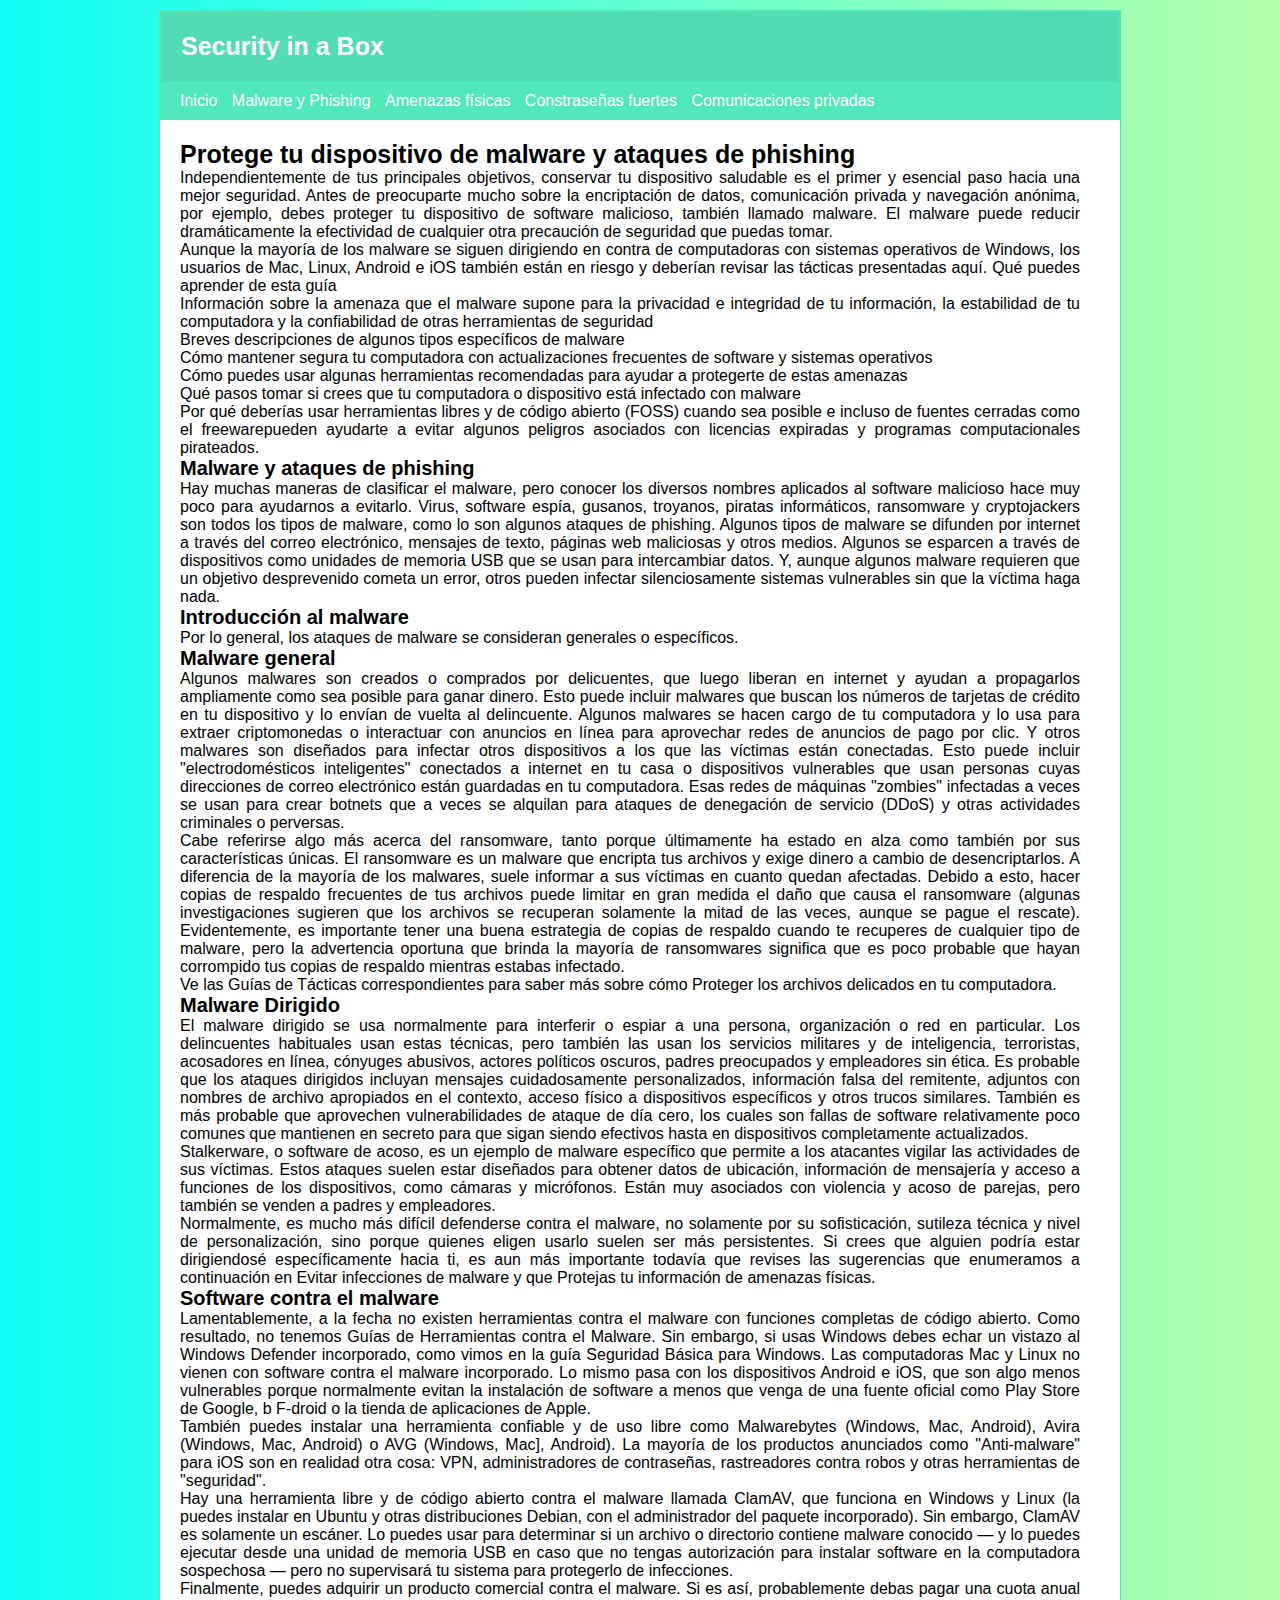
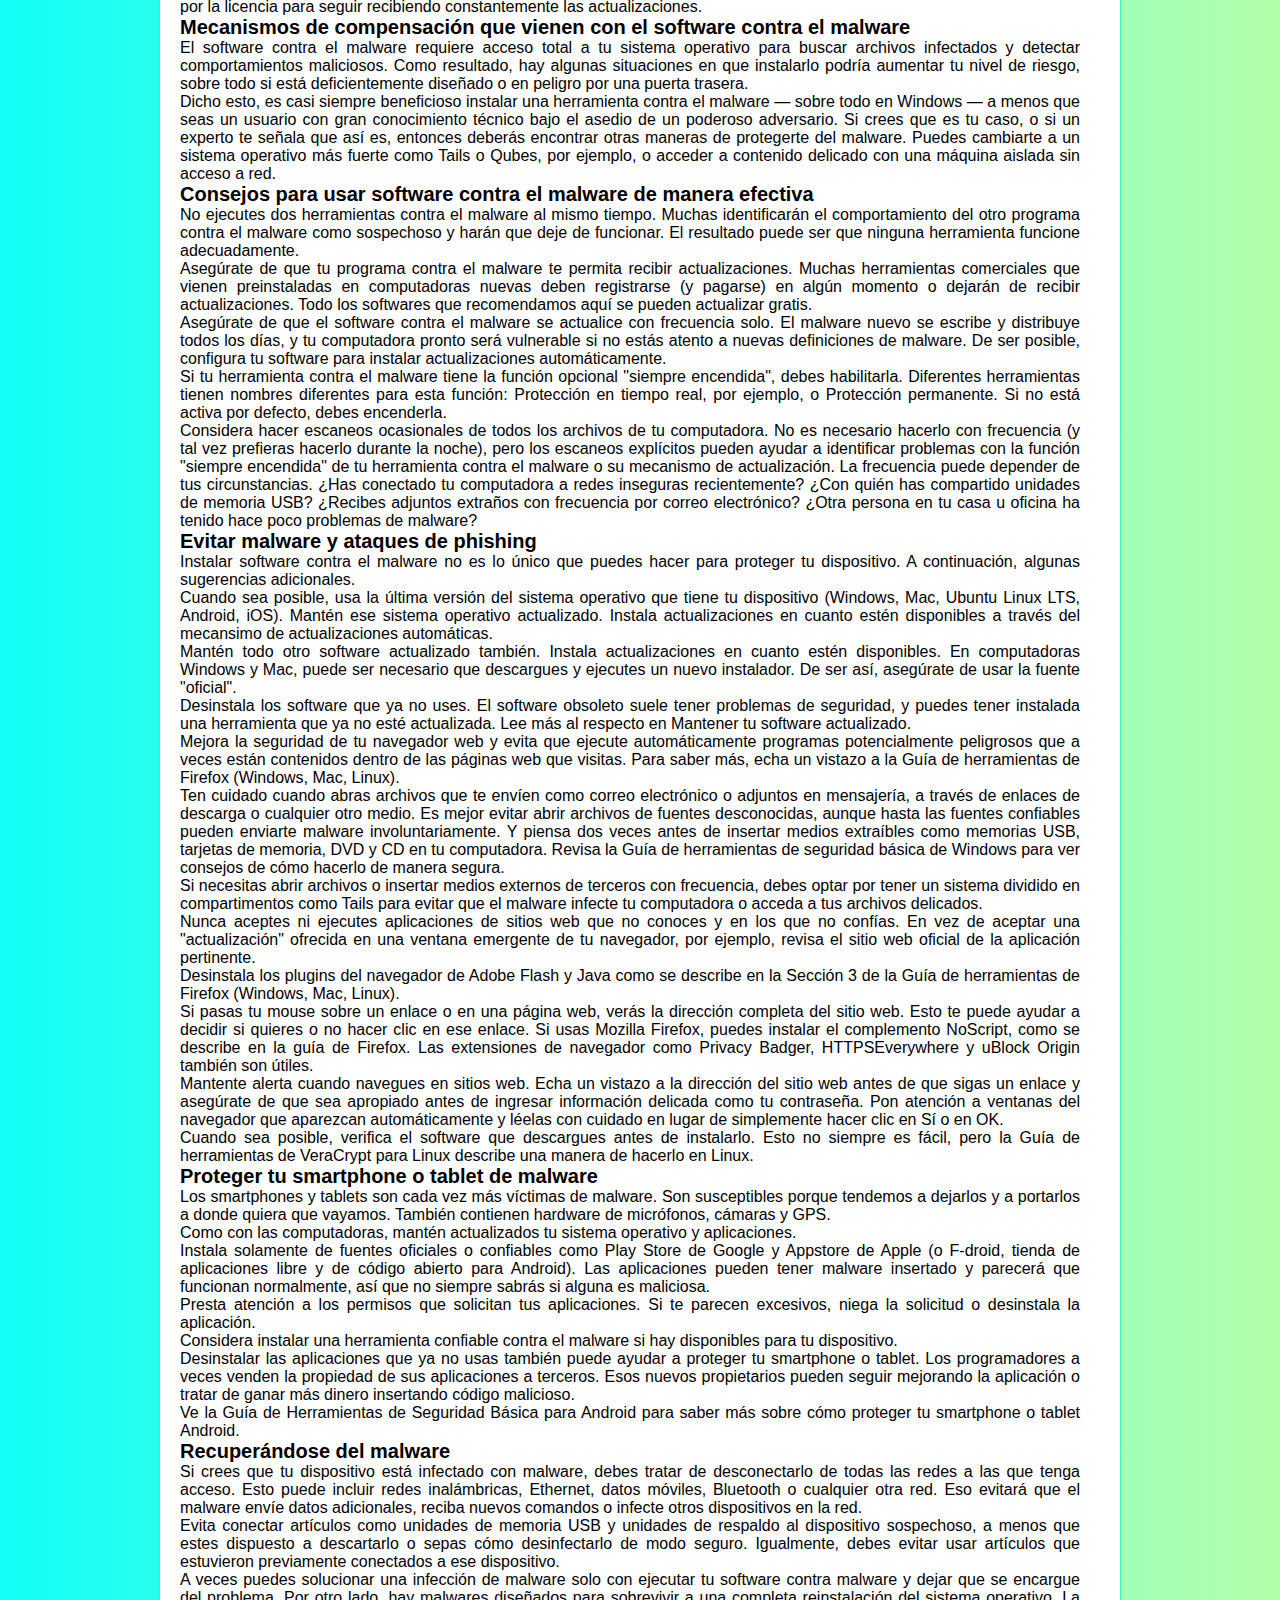
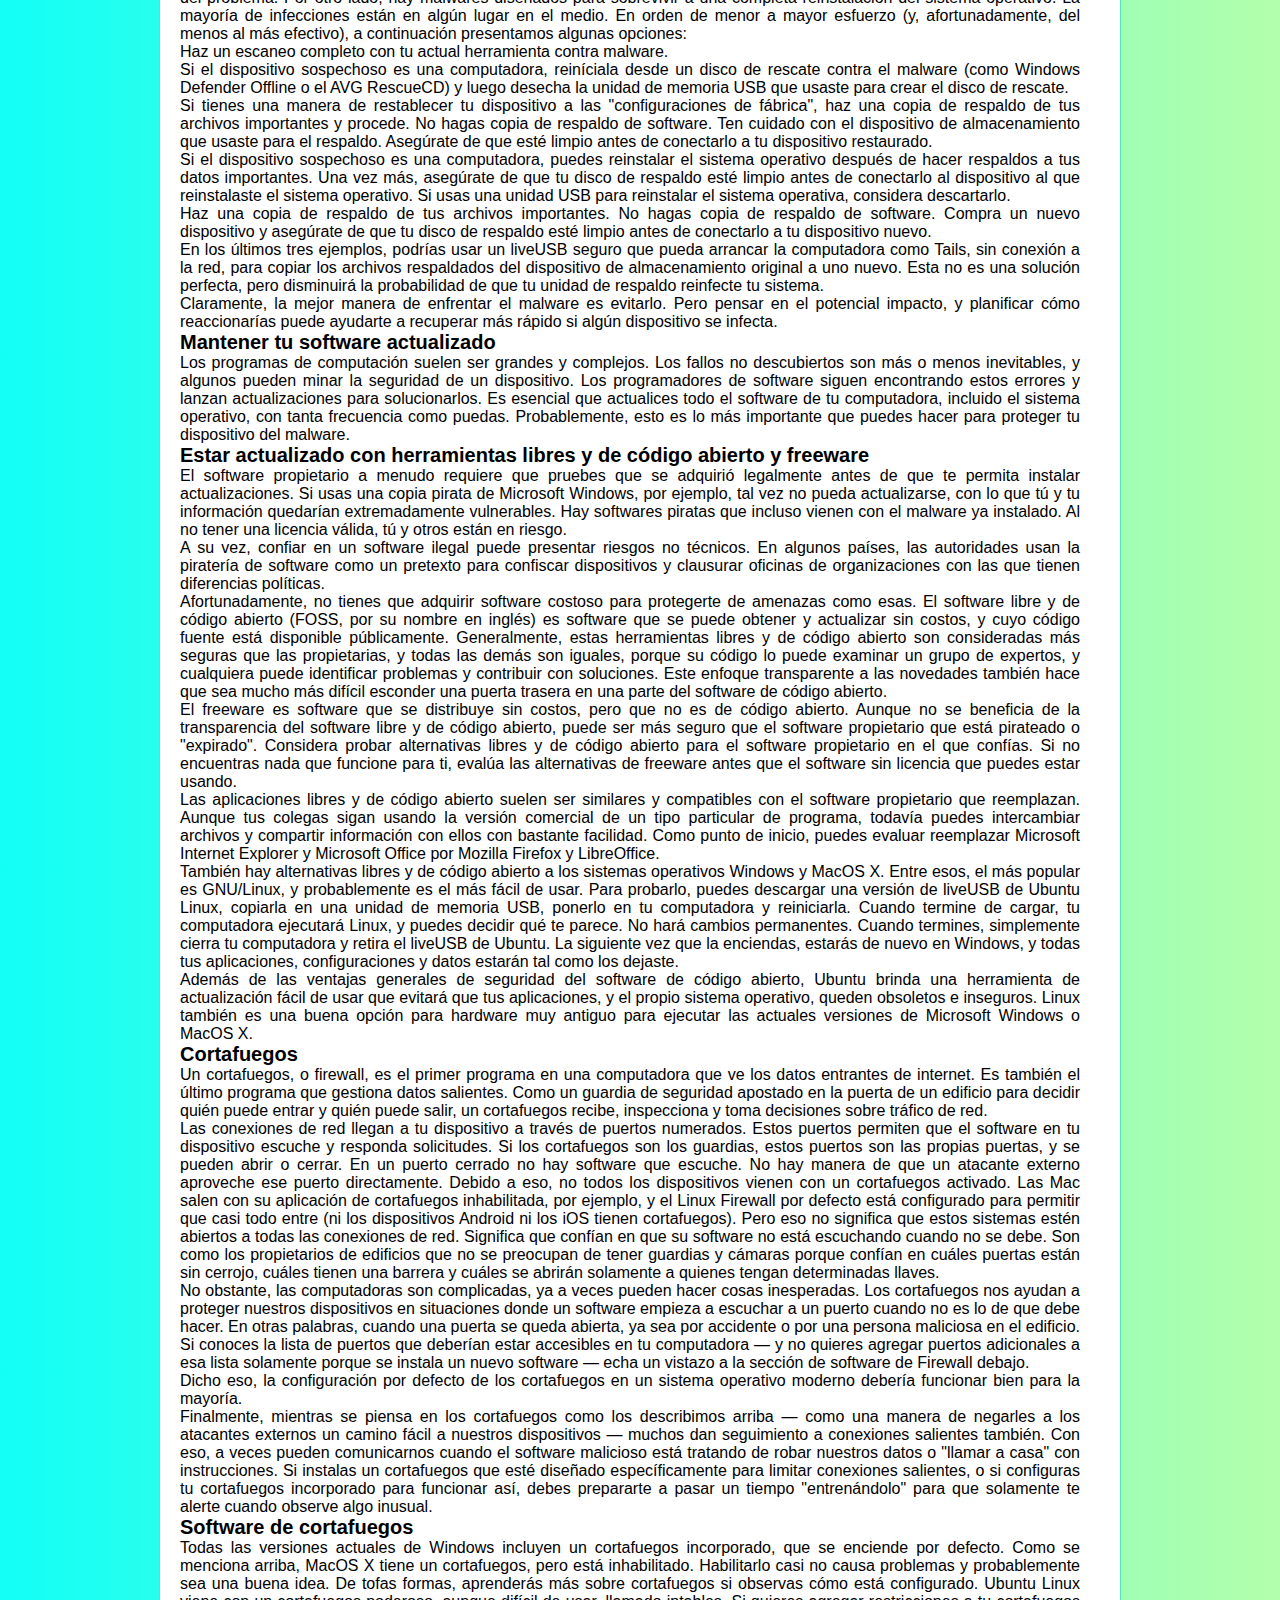
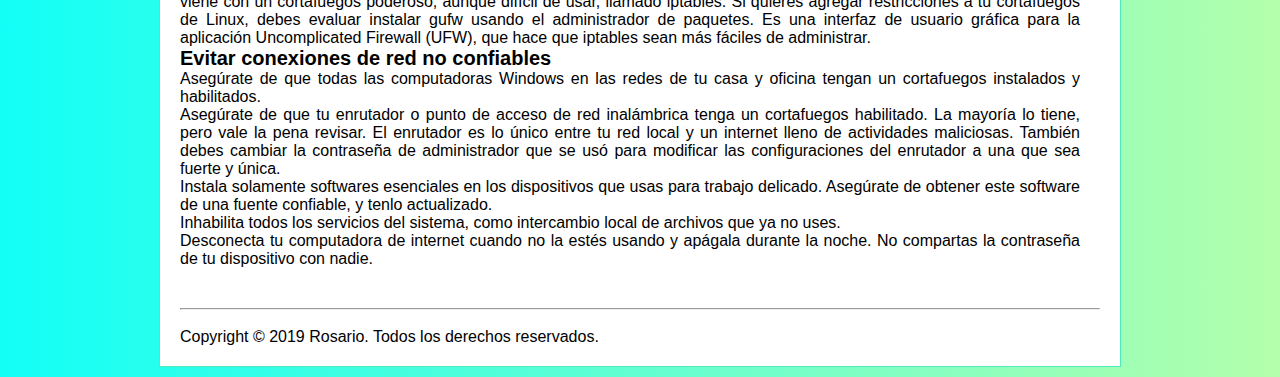
==== paguina2.html @ 869fa864 "Add files via upload" ====
<!DOCTYPE html>
<html>
	<head>
		<title>Security in a box</title>
	 	<meta charset="utf-8">
	 	<link rel="icon" type="text/css" href="live-grid.png">
		<link rel="stylesheet" href="style.css">
	</head>
	<body>
		<div class="agrupar">
			<header class="header">
				<h1>Security in a Box</h1>
			</header>
			<nav class="menu">
				<ul>
					<li><a href="index.html">Inicio</a></li>
					<li><a href="paguina2.html">Malware y Phishing</a></li>
					<li><a href="paguina3.html">Amenazas físicas</a></li>
					<li><a href="paguina4.html">Constraseñas fuertes</a></li>
					<li><a href="paguina5.html">Comunicaciones privadas</a></li>
				</ul>
			</nav>
			<section class="seccion">
				<article>
					<hgroup>
						<h1>Protege tu dispositivo de malware y ataques de phishing</h1>
					</hgroup>
<p>
Independientemente de tus principales objetivos, conservar tu dispositivo saludable es el primer y esencial paso hacia una mejor seguridad. Antes de preocuparte mucho sobre la encriptación de datos, comunicación privada y navegación anónima, por ejemplo, debes proteger tu dispositivo de software malicioso, también llamado malware. El malware puede reducir dramáticamente la efectividad de cualquier otra precaución de seguridad que puedas tomar.<br>

Aunque la mayoría de los malware se siguen dirigiendo en contra de computadoras con sistemas operativos de Windows, los usuarios de Mac, Linux, Android e iOS también están en riesgo y deberían revisar las tácticas presentadas aquí.
Qué puedes aprender de esta guía<br>

    Información sobre la amenaza que el malware supone para la privacidad e integridad de tu información, la estabilidad de tu computadora y la confiabilidad de otras herramientas de seguridad<br>
    Breves descripciones de algunos tipos específicos de malware<br>
    Cómo mantener segura tu computadora con actualizaciones frecuentes de software y sistemas operativos<br>
    Cómo puedes usar algunas herramientas recomendadas para ayudar a protegerte de estas amenazas<br>
    Qué pasos tomar si crees que tu computadora o dispositivo está infectado con malware<br>
    Por qué deberías usar herramientas libres y de código abierto (FOSS) cuando sea posible e incluso de fuentes cerradas como el freewarepueden ayudarte a evitar algunos peligros asociados con licencias expiradas y programas computacionales pirateados.<br>

<h2>Malware y ataques de phishing</h2>

Hay muchas maneras de clasificar el malware, pero conocer los diversos nombres aplicados al software malicioso hace muy poco para ayudarnos a evitarlo. Virus, software espía, gusanos, troyanos, piratas informáticos, ransomware y cryptojackers son todos los tipos de malware, como lo son algunos ataques de phishing. Algunos tipos de malware se difunden por internet a través del correo electrónico, mensajes de texto, páginas web maliciosas y otros medios. Algunos se esparcen a través de dispositivos como unidades de memoria USB que se usan para intercambiar datos. Y, aunque algunos malware requieren que un objetivo desprevenido cometa un error, otros pueden infectar silenciosamente sistemas vulnerables sin que la víctima haga nada.<br>
<h2>Introducción al malware</h2>

Por lo general, los ataques de malware se consideran generales o específicos.<br>
<h2>Malware general</h2>

Algunos malwares son creados o comprados por delicuentes, que luego liberan en internet y ayudan a propagarlos ampliamente como sea posible para ganar dinero. Esto puede incluir malwares que buscan los números de tarjetas de crédito en tu dispositivo y lo envían de vuelta al delincuente. Algunos malwares se hacen cargo de tu computadora y lo usa para extraer criptomonedas o interactuar con anuncios en línea para aprovechar redes de anuncios de pago por clic. Y otros malwares son diseñados para infectar otros dispositivos a los que las víctimas están conectadas. Esto puede incluir "electrodomésticos inteligentes" conectados a internet en tu casa o dispositivos vulnerables que usan personas cuyas direcciones de correo electrónico están guardadas en tu computadora. Esas redes de máquinas "zombies" infectadas a veces se usan para crear botnets que a veces se alquilan para ataques de denegación de servicio (DDoS) y otras actividades criminales o perversas.<br>

Cabe referirse algo más acerca del ransomware, tanto porque últimamente ha estado en alza como también por sus características únicas. El ransomware es un malware que encripta tus archivos y exige dinero a cambio de desencriptarlos. A diferencia de la mayoría de los malwares, suele informar a sus víctimas en cuanto quedan afectadas. Debido a esto, hacer copias de respaldo frecuentes de tus archivos puede limitar en gran medida el daño que causa el ransomware (algunas investigaciones sugieren que los archivos se recuperan solamente la mitad de las veces, aunque se pague el rescate). Evidentemente, es importante tener una buena estrategia de copias de respaldo cuando te recuperes de cualquier tipo de malware, pero la advertencia oportuna que brinda la mayoría de ransomwares significa que es poco probable que hayan corrompido tus copias de respaldo mientras estabas infectado.<br>

Ve las Guías de Tácticas correspondientes para saber más sobre cómo Proteger los archivos delicados en tu computadora.<br>
<h2>Malware Dirigido</h2>

El malware dirigido se usa normalmente para interferir o espiar a una persona, organización o red en particular. Los delincuentes habituales usan estas técnicas, pero también las usan los servicios militares y de inteligencia, terroristas, acosadores en línea, cónyuges abusivos, actores políticos oscuros, padres preocupados y empleadores sin ética. Es probable que los ataques dirigidos incluyan mensajes cuidadosamente personalizados, información falsa del remitente, adjuntos con nombres de archivo apropiados en el contexto, acceso físico a dispositivos específicos y otros trucos similares. También es más probable que aprovechen vulnerabilidades de ataque de día cero, los cuales son fallas de software relativamente poco comunes que mantienen en secreto para que sigan siendo efectivos hasta en dispositivos completamente actualizados.<br>

Stalkerware, o software de acoso, es un ejemplo de malware específico que permite a los atacantes vigilar las actividades de sus víctimas. Estos ataques suelen estar diseñados para obtener datos de ubicación, información de mensajería y acceso a funciones de los dispositivos, como cámaras y micrófonos. Están muy asociados con violencia y acoso de parejas, pero también se venden a padres y empleadores.<br>

Normalmente, es mucho más difícil defenderse contra el malware, no solamente por su sofisticación, sutileza técnica y nivel de personalización, sino porque quienes eligen usarlo suelen ser más persistentes. Si crees que alguien podría estar dirigiendosé específicamente hacia ti, es aun más importante todavía que revises las sugerencias que enumeramos a continuación en Evitar infecciones de malware y que Protejas tu información de amenazas físicas.<br>
<h2>Software contra el malware</h2>

Lamentablemente, a la fecha no existen herramientas contra el malware con funciones completas de código abierto. Como resultado, no tenemos Guías de Herramientas contra el Malware. Sin embargo, si usas Windows debes echar un vistazo al Windows Defender incorporado, como vimos en la guía Seguridad Básica para Windows. Las computadoras Mac y Linux no vienen con software contra el malware incorporado. Lo mismo pasa con los dispositivos Android e iOS, que son algo menos vulnerables porque normalmente evitan la instalación de software a menos que venga de una fuente oficial como Play Store de Google, b F-droid o la tienda de aplicaciones de Apple.<br>

También puedes instalar una herramienta confiable y de uso libre como Malwarebytes (Windows, Mac, Android), Avira (Windows, Mac, Android) o AVG (Windows, Mac], Android). La mayoría de los productos anunciados como "Anti-malware" para iOS son en realidad otra cosa: VPN, administradores de contraseñas, rastreadores contra robos y otras herramientas de "seguridad".<br>

Hay una herramienta libre y de código abierto contra el malware llamada ClamAV, que funciona en Windows y Linux (la puedes instalar en Ubuntu y otras distribuciones Debian, con el administrador del paquete incorporado). Sin embargo, ClamAV es solamente un escáner. Lo puedes usar para determinar si un archivo o directorio contiene malware conocido — y lo puedes ejecutar desde una unidad de memoria USB en caso que no tengas autorización para instalar software en la computadora sospechosa — pero no supervisará tu sistema para protegerlo de infecciones.<br>

Finalmente, puedes adquirir un producto comercial contra el malware. Si es así, probablemente debas pagar una cuota anual por la licencia para seguir recibiendo constantemente las actualizaciones.<br>
<h2>Mecanismos de compensación que vienen con el software contra el malware</h2>

El software contra el malware requiere acceso total a tu sistema operativo para buscar archivos infectados y detectar comportamientos maliciosos. Como resultado, hay algunas situaciones en que instalarlo podría aumentar tu nivel de riesgo, sobre todo si está deficientemente diseñado o en peligro por una puerta trasera.<br>

Dicho esto, es casi siempre beneficioso instalar una herramienta contra el malware — sobre todo en Windows — a menos que seas un usuario con gran conocimiento técnico bajo el asedio de un poderoso adversario. Si crees que es tu caso, o si un experto te señala que así es, entonces deberás encontrar otras maneras de protegerte del malware. Puedes cambiarte a un sistema operativo más fuerte como Tails o Qubes, por ejemplo, o acceder a contenido delicado con una máquina aislada sin acceso a red.<br>
<h2>Consejos para usar software contra el malware de manera efectiva</h2>

    No ejecutes dos herramientas contra el malware al mismo tiempo. Muchas identificarán el comportamiento del otro programa contra el malware como sospechoso y harán que deje de funcionar. El resultado puede ser que ninguna herramienta funcione adecuadamente.<br>

    Asegúrate de que tu programa contra el malware te permita recibir actualizaciones. Muchas herramientas comerciales que vienen preinstaladas en computadoras nuevas deben registrarse (y pagarse) en algún momento o dejarán de recibir actualizaciones. Todo los softwares que recomendamos aquí se pueden actualizar gratis.<br>

    Asegúrate de que el software contra el malware se actualice con frecuencia solo. El malware nuevo se escribe y distribuye todos los días, y tu computadora pronto será vulnerable si no estás atento a nuevas definiciones de malware. De ser posible, configura tu software para instalar actualizaciones automáticamente.<br>

    Si tu herramienta contra el malware tiene la función opcional "siempre encendida", debes habilitarla. Diferentes herramientas tienen nombres diferentes para esta función: Protección en tiempo real, por ejemplo, o Protección permanente. Si no está activa por defecto, debes encenderla.<br>

    Considera hacer escaneos ocasionales de todos los archivos de tu computadora. No es necesario hacerlo con frecuencia (y tal vez prefieras hacerlo durante la noche), pero los escaneos explícitos pueden ayudar a identificar problemas con la función "siempre encendida" de tu herramienta contra el malware o su mecanismo de actualización. La frecuencia puede depender de tus circunstancias. ¿Has conectado tu computadora a redes inseguras recientemente? ¿Con quién has compartido unidades de memoria USB? ¿Recibes adjuntos extraños con frecuencia por correo electrónico? ¿Otra persona en tu casa u oficina ha tenido hace poco problemas de malware?<br>

<h2>Evitar malware y ataques de phishing</h2>

Instalar software contra el malware no es lo único que puedes hacer para proteger tu dispositivo. A continuación, algunas sugerencias adicionales.<br>

    Cuando sea posible, usa la última versión del sistema operativo que tiene tu dispositivo (Windows, Mac, Ubuntu Linux LTS, Android, iOS). Mantén ese sistema operativo actualizado. Instala actualizaciones en cuanto estén disponibles a través del mecansimo de actualizaciones automáticas.<br>

    Mantén todo otro software actualizado también. Instala actualizaciones en cuanto estén disponibles. En computadoras Windows y Mac, puede ser necesario que descargues y ejecutes un nuevo instalador. De ser así, asegúrate de usar la fuente "oficial".<br>

    Desinstala los software que ya no uses. El software obsoleto suele tener problemas de seguridad, y puedes tener instalada una herramienta que ya no esté actualizada. Lee más al respecto en Mantener tu software actualizado.<br>

    Mejora la seguridad de tu navegador web y evita que ejecute automáticamente programas potencialmente peligrosos que a veces están contenidos dentro de las páginas web que visitas. Para saber más, echa un vistazo a la Guía de herramientas de Firefox (Windows, Mac, Linux).<br>

    Ten cuidado cuando abras archivos que te envíen como correo electrónico o adjuntos en mensajería, a través de enlaces de descarga o cualquier otro medio. Es mejor evitar abrir archivos de fuentes desconocidas, aunque hasta las fuentes confiables pueden enviarte malware involuntariamente. Y piensa dos veces antes de insertar medios extraíbles como memorias USB, tarjetas de memoria, DVD y CD en tu computadora. Revisa la Guía de herramientas de seguridad básica de Windows para ver consejos de cómo hacerlo de manera segura.<br>

    Si necesitas abrir archivos o insertar medios externos de terceros con frecuencia, debes optar por tener un sistema dividido en compartimentos como Tails para evitar que el malware infecte tu computadora o acceda a tus archivos delicados.<br>

    Nunca aceptes ni ejecutes aplicaciones de sitios web que no conoces y en los que no confías. En vez de aceptar una "actualización" ofrecida en una ventana emergente de tu navegador, por ejemplo, revisa el sitio web oficial de la aplicación pertinente.<br>

    Desinstala los plugins del navegador de Adobe Flash y Java como se describe en la Sección 3 de la Guía de herramientas de Firefox (Windows, Mac, Linux).<br>

    Si pasas tu mouse sobre un enlace o en una página web, verás la dirección completa del sitio web. Esto te puede ayudar a decidir si quieres o no hacer clic en ese enlace. Si usas Mozilla Firefox, puedes instalar el complemento NoScript, como se describe en la guía de Firefox. Las extensiones de navegador como Privacy Badger, HTTPSEverywhere y uBlock Origin también son útiles.<br>

    Mantente alerta cuando navegues en sitios web. Echa un vistazo a la dirección del sitio web antes de que sigas un enlace y asegúrate de que sea apropiado antes de ingresar información delicada como tu contraseña. Pon atención a ventanas del navegador que aparezcan automáticamente y léelas con cuidado en lugar de simplemente hacer clic en Sí o en OK.<br>

    Cuando sea posible, verifica el software que descargues antes de instalarlo. Esto no siempre es fácil, pero la Guía de herramientas de VeraCrypt para Linux describe una manera de hacerlo en Linux.<br>

<h2>Proteger tu smartphone o tablet de malware</h2>

Los smartphones y tablets son cada vez más víctimas de malware. Son susceptibles porque tendemos a dejarlos y a portarlos a donde quiera que vayamos. También contienen hardware de micrófonos, cámaras y GPS.<br>

    Como con las computadoras, mantén actualizados tu sistema operativo y aplicaciones.<br>

    Instala solamente de fuentes oficiales o confiables como Play Store de Google y Appstore de Apple (o F-droid, tienda de aplicaciones libre y de código abierto para Android). Las aplicaciones pueden tener malware insertado y parecerá que funcionan normalmente, así que no siempre sabrás si alguna es maliciosa.<br>

    Presta atención a los permisos que solicitan tus aplicaciones. Si te parecen excesivos, niega la solicitud o desinstala la aplicación.<br>

    Considera instalar una herramienta confiable contra el malware si hay disponibles para tu dispositivo.<br>

    Desinstalar las aplicaciones que ya no usas también puede ayudar a proteger tu smartphone o tablet. Los programadores a veces venden la propiedad de sus aplicaciones a terceros. Esos nuevos propietarios pueden seguir mejorando la aplicación o tratar de ganar más dinero insertando código malicioso.<br>

    Ve la Guía de Herramientas de Seguridad Básica para Android para saber más sobre cómo proteger tu smartphone o tablet Android.<br>

<h2>Recuperándose del malware</h2>

Si crees que tu dispositivo está infectado con malware, debes tratar de desconectarlo de todas las redes a las que tenga acceso. Esto puede incluir redes inalámbricas, Ethernet, datos móviles, Bluetooth o cualquier otra red. Eso evitará que el malware envíe datos adicionales, reciba nuevos comandos o infecte otros dispositivos en la red.<br>

Evita conectar artículos como unidades de memoria USB y unidades de respaldo al dispositivo sospechoso, a menos que estes dispuesto a descartarlo o sepas cómo desinfectarlo de modo seguro. Igualmente, debes evitar usar artículos que estuvieron previamente conectados a ese dispositivo.<br>

A veces puedes solucionar una infección de malware solo con ejecutar tu software contra malware y dejar que se encargue del problema. Por otro lado, hay malwares diseñados para sobrevivir a una completa reinstalación del sistema operativo. La mayoría de infecciones están en algún lugar en el medio. En orden de menor a mayor esfuerzo (y, afortunadamente, del menos al más efectivo), a continuación presentamos algunas opciones:<br>

    Haz un escaneo completo con tu actual herramienta contra malware.<br>
    Si el dispositivo sospechoso es una computadora, reiníciala desde un disco de rescate contra el malware (como Windows Defender Offline o el AVG RescueCD) y luego desecha la unidad de memoria USB que usaste para crear el disco de rescate.<br>
    Si tienes una manera de restablecer tu dispositivo a las "configuraciones de fábrica", haz una copia de respaldo de tus archivos importantes y procede. No hagas copia de respaldo de software. Ten cuidado con el dispositivo de almacenamiento que usaste para el respaldo. Asegúrate de que esté limpio antes de conectarlo a tu dispositivo restaurado.<br>
    Si el dispositivo sospechoso es una computadora, puedes reinstalar el sistema operativo después de hacer respaldos a tus datos importantes. Una vez más, asegúrate de que tu disco de respaldo esté limpio antes de conectarlo al dispositivo al que reinstalaste el sistema operativo. Si usas una unidad USB para reinstalar el sistema operativa, considera descartarlo.<br>
    Haz una copia de respaldo de tus archivos importantes. No hagas copia de respaldo de software. Compra un nuevo dispositivo y asegúrate de que tu disco de respaldo esté limpio antes de conectarlo a tu dispositivo nuevo.<br>

En los últimos tres ejemplos, podrías usar un liveUSB seguro que pueda arrancar la computadora como Tails, sin conexión a la red, para copiar los archivos respaldados del dispositivo de almacenamiento original a uno nuevo. Esta no es una solución perfecta, pero disminuirá la probabilidad de que tu unidad de respaldo reinfecte tu sistema.<br>

Claramente, la mejor manera de enfrentar el malware es evitarlo. Pero pensar en el potencial impacto, y planificar cómo reaccionarías puede ayudarte a recuperar más rápido si algún dispositivo se infecta.<br>
<h2>Mantener tu software actualizado</h2>

Los programas de computación suelen ser grandes y complejos. Los fallos no descubiertos son más o menos inevitables, y algunos pueden minar la seguridad de un dispositivo. Los programadores de software siguen encontrando estos errores y lanzan actualizaciones para solucionarlos. Es esencial que actualices todo el software de tu computadora, incluido el sistema operativo, con tanta frecuencia como puedas. Probablemente, esto es lo más importante que puedes hacer para proteger tu dispositivo del malware.<br>
<h2>Estar actualizado con herramientas libres y de código abierto y freeware</h2>

El software propietario a menudo requiere que pruebes que se adquirió legalmente antes de que te permita instalar actualizaciones. Si usas una copia pirata de Microsoft Windows, por ejemplo, tal vez no pueda actualizarse, con lo que tú y tu información quedarían extremadamente vulnerables. Hay softwares piratas que incluso vienen con el malware ya instalado. Al no tener una licencia válida, tú y otros están en riesgo.<br>

A su vez, confiar en un software ilegal puede presentar riesgos no técnicos. En algunos países, las autoridades usan la piratería de software como un pretexto para confiscar dispositivos y clausurar oficinas de organizaciones con las que tienen diferencias políticas.<br>

Afortunadamente, no tienes que adquirir software costoso para protegerte de amenazas como esas. El software libre y de código abierto (FOSS, por su nombre en inglés) es software que se puede obtener y actualizar sin costos, y cuyo código fuente está disponible públicamente. Generalmente, estas herramientas libres y de código abierto son consideradas más seguras que las propietarias, y todas las demás son iguales, porque su código lo puede examinar un grupo de expertos, y cualquiera puede identificar problemas y contribuir con soluciones. Este enfoque transparente a las novedades también hace que sea mucho más difícil esconder una puerta trasera en una parte del software de código abierto.<br>

El freeware es software que se distribuye sin costos, pero que no es de código abierto. Aunque no se beneficia de la transparencia del software libre y de código abierto, puede ser más seguro que el software propietario que está pirateado o "expirado". Considera probar alternativas libres y de código abierto para el software propietario en el que confías. Si no encuentras nada que funcione para ti, evalúa las alternativas de freeware antes que el software sin licencia que puedes estar usando.<br>

Las aplicaciones libres y de código abierto suelen ser similares y compatibles con el software propietario que reemplazan. Aunque tus colegas sigan usando la versión comercial de un tipo particular de programa, todavía puedes intercambiar archivos y compartir información con ellos con bastante facilidad. Como punto de inicio, puedes evaluar reemplazar Microsoft Internet Explorer y Microsoft Office por Mozilla Firefox y LibreOffice.<br>

También hay alternativas libres y de código abierto a los sistemas operativos Windows y MacOS X. Entre esos, el más popular es GNU/Linux, y probablemente es el más fácil de usar. Para probarlo, puedes descargar una versión de liveUSB de Ubuntu Linux, copiarla en una unidad de memoria USB, ponerlo en tu computadora y reiniciarla. Cuando termine de cargar, tu computadora ejecutará Linux, y puedes decidir qué te parece. No hará cambios permanentes. Cuando termines, simplemente cierra tu computadora y retira el liveUSB de Ubuntu. La siguiente vez que la enciendas, estarás de nuevo en Windows, y todas tus aplicaciones, configuraciones y datos estarán tal como los dejaste.<br>

Además de las ventajas generales de seguridad del software de código abierto, Ubuntu brinda una herramienta de actualización fácil de usar que evitará que tus aplicaciones, y el propio sistema operativo, queden obsoletos e inseguros. Linux también es una buena opción para hardware muy antiguo para ejecutar las actuales versiones de Microsoft Windows o MacOS X.<br>
<h2>Cortafuegos</h2>

Un cortafuegos, o firewall, es el primer programa en una computadora que ve los datos entrantes de internet. Es también el último programa que gestiona datos salientes. Como un guardia de seguridad apostado en la puerta de un edificio para decidir quién puede entrar y quién puede salir, un cortafuegos recibe, inspecciona y toma decisiones sobre tráfico de red.<br>

Las conexiones de red llegan a tu dispositivo a través de puertos numerados. Estos puertos permiten que el software en tu dispositivo escuche y responda solicitudes. Si los cortafuegos son los guardias, estos puertos son las propias puertas, y se pueden abrir o cerrar. En un puerto cerrado no hay software que escuche. No hay manera de que un atacante externo aproveche ese puerto directamente. Debido a eso, no todos los dispositivos vienen con un cortafuegos activado. Las Mac salen con su aplicación de cortafuegos inhabilitada, por ejemplo, y el Linux Firewall por defecto está configurado para permitir que casi todo entre (ni los dispositivos Android ni los iOS tienen cortafuegos). Pero eso no significa que estos sistemas estén abiertos a todas las conexiones de red. Significa que confían en que su software no está escuchando cuando no se debe. Son como los propietarios de edificios que no se preocupan de tener guardias y cámaras porque confían en cuáles puertas están sin cerrojo, cuáles tienen una barrera y cuáles se abrirán solamente a quienes tengan determinadas llaves.<br>

No obstante, las computadoras son complicadas, ya a veces pueden hacer cosas inesperadas. Los cortafuegos nos ayudan a proteger nuestros dispositivos en situaciones donde un software empieza a escuchar a un puerto cuando no es lo de que debe hacer. En otras palabras, cuando una puerta se queda abierta, ya sea por accidente o por una persona maliciosa en el edificio. Si conoces la lista de puertos que deberían estar accesibles en tu computadora — y no quieres agregar puertos adicionales a esa lista solamente porque se instala un nuevo software — echa un vistazo a la sección de software de Firewall debajo.<br>

Dicho eso, la configuración por defecto de los cortafuegos en un sistema operativo moderno debería funcionar bien para la mayoría.<br>

Finalmente, mientras se piensa en los cortafuegos como los describimos arriba — como una manera de negarles a los atacantes externos un camino fácil a nuestros dispositivos — muchos dan seguimiento a conexiones salientes también. Con eso, a veces pueden comunicarnos cuando el software malicioso está tratando de robar nuestros datos o "llamar a casa" con instrucciones. Si instalas un cortafuegos que esté diseñado específicamente para limitar conexiones salientes, o si configuras tu cortafuegos incorporado para funcionar así, debes prepararte a pasar un tiempo "entrenándolo" para que solamente te alerte cuando observe algo inusual.<br>
<h2>Software de cortafuegos</h2>

Todas las versiones actuales de Windows incluyen un cortafuegos incorporado, que se enciende por defecto. Como se menciona arriba, MacOS X tiene un cortafuegos, pero está inhabilitado. Habilitarlo casi no causa problemas y probablemente sea una buena idea. De tofas formas, aprenderás más sobre cortafuegos si observas cómo está configurado. Ubuntu Linux viene con un cortafuegos poderoso, aunque difícil de usar, llamado iptables. Si quieres agregar restricciones a tu cortafuegos de Linux, debes evaluar instalar gufw usando el administrador de paquetes. Es una interfaz de usuario gráfica para la aplicación Uncomplicated Firewall (UFW), que hace que iptables sean más fáciles de administrar.<br>
<h2>Evitar conexiones de red no confiables</h2>

    Asegúrate de que todas las computadoras Windows en las redes de tu casa y oficina tengan un cortafuegos instalados y habilitados.<br>

    Asegúrate de que tu enrutador o punto de acceso de red inalámbrica tenga un cortafuegos habilitado. La mayoría lo tiene, pero vale la pena revisar. El enrutador es lo único entre tu red local y un internet lleno de actividades maliciosas. También debes cambiar la contraseña de administrador que se usó para modificar las configuraciones del enrutador a una que sea fuerte y única.<br>

    Instala solamente softwares esenciales en los dispositivos que usas para trabajo delicado. Asegúrate de obtener este software de una fuente confiable, y tenlo actualizado.<br>

    Inhabilita todos los servicios del sistema, como intercambio local de archivos que ya no uses.<br>

    Desconecta tu computadora de internet cuando no la estés usando y apágala durante la noche.

    No compartas la contraseña de tu dispositivo con nadie.<br>
</p>
				</article>
			</section>
			<footer class="pie">
				<hr><br>
				Copyright &copy 2019 Rosario. Todos los derechos reservados.
			</footer>	
		</div>
	</body>
</html>
---- style.css ----
a:link, a:visited {
  color: white;
  text-align: center;
  text-decoration: none;
  display: inline-block;
}

a:hover, a:active{
	color:gray;
}

h1{
	font-size: 25px;/*Tamaño de la fuente*/
	font-family: sans-serif;/*Tipo de fuente*/
}

header h1{
	color: white;
}

h2{
	font-size: 20px;
	font-family: sans-serif;
}

header, section, nav, article{/*seleccionar varios estilos*/
	display: block;/*elementos uno debajo del otro*/
}

body{
	text-align: justify;/*texto alineado justificado*/
	font-family: sans-serif;
	background: #B3FFAB;  /* fallback for old browsers */
	background: -webkit-linear-gradient(to right, #12FFF7, #B3FFAB);  /* Chrome 10-25, Safari 5.1-6 */
	background: linear-gradient(to right, #12FFF7, #B3FFAB); /* W3C, IE 10+/ Edge, Firefox 16+, Chrome 26+, Opera 12+, Safari 7+ */

}

.agrupar{/*clase*/
	width: 960px;/*anchura*/
	margin: 10px auto;/*margen espaciado hacia fuera automatico eje de y x*/
	/*padding: 40px;relleno del espaciado hacia adentro*/
	border: 1px solid #52e9ba;
	background-color: white;
}

*{/*selector universal*/
	margin: 0;/*margen 0*/
	padding: 0;/*padding 0*/
}

.header{
	background: #52dcb1;/*fondo*/
	border: 1px solid #52e9ba;/*borde de 1pixel solido de color*/
	padding:20px;
}

.header h1{
	text-align: left;
}

.menu{
	background: #52e9ba;
	padding: 5px 15px;/*relleno de espacion hacia dentro eje x, y*/
	text-align: left;
}

.menu li{/*todos los li dentro de menu*/
	list-style: none;/*estilo de lista ninguno*/
	padding: 5px;
	font: bold 14px;
	display: inline-block;/*elementos en bloque uno al lado del otro*/
}

.seccion{
	margin: 20px;
	width: 900px;
	float: left;/*flotar hacia la izquierda*/
}
.pie{
	clear: both;/*el contenido anterior vuelve a la normalidad*/
	padding: 20px;
}
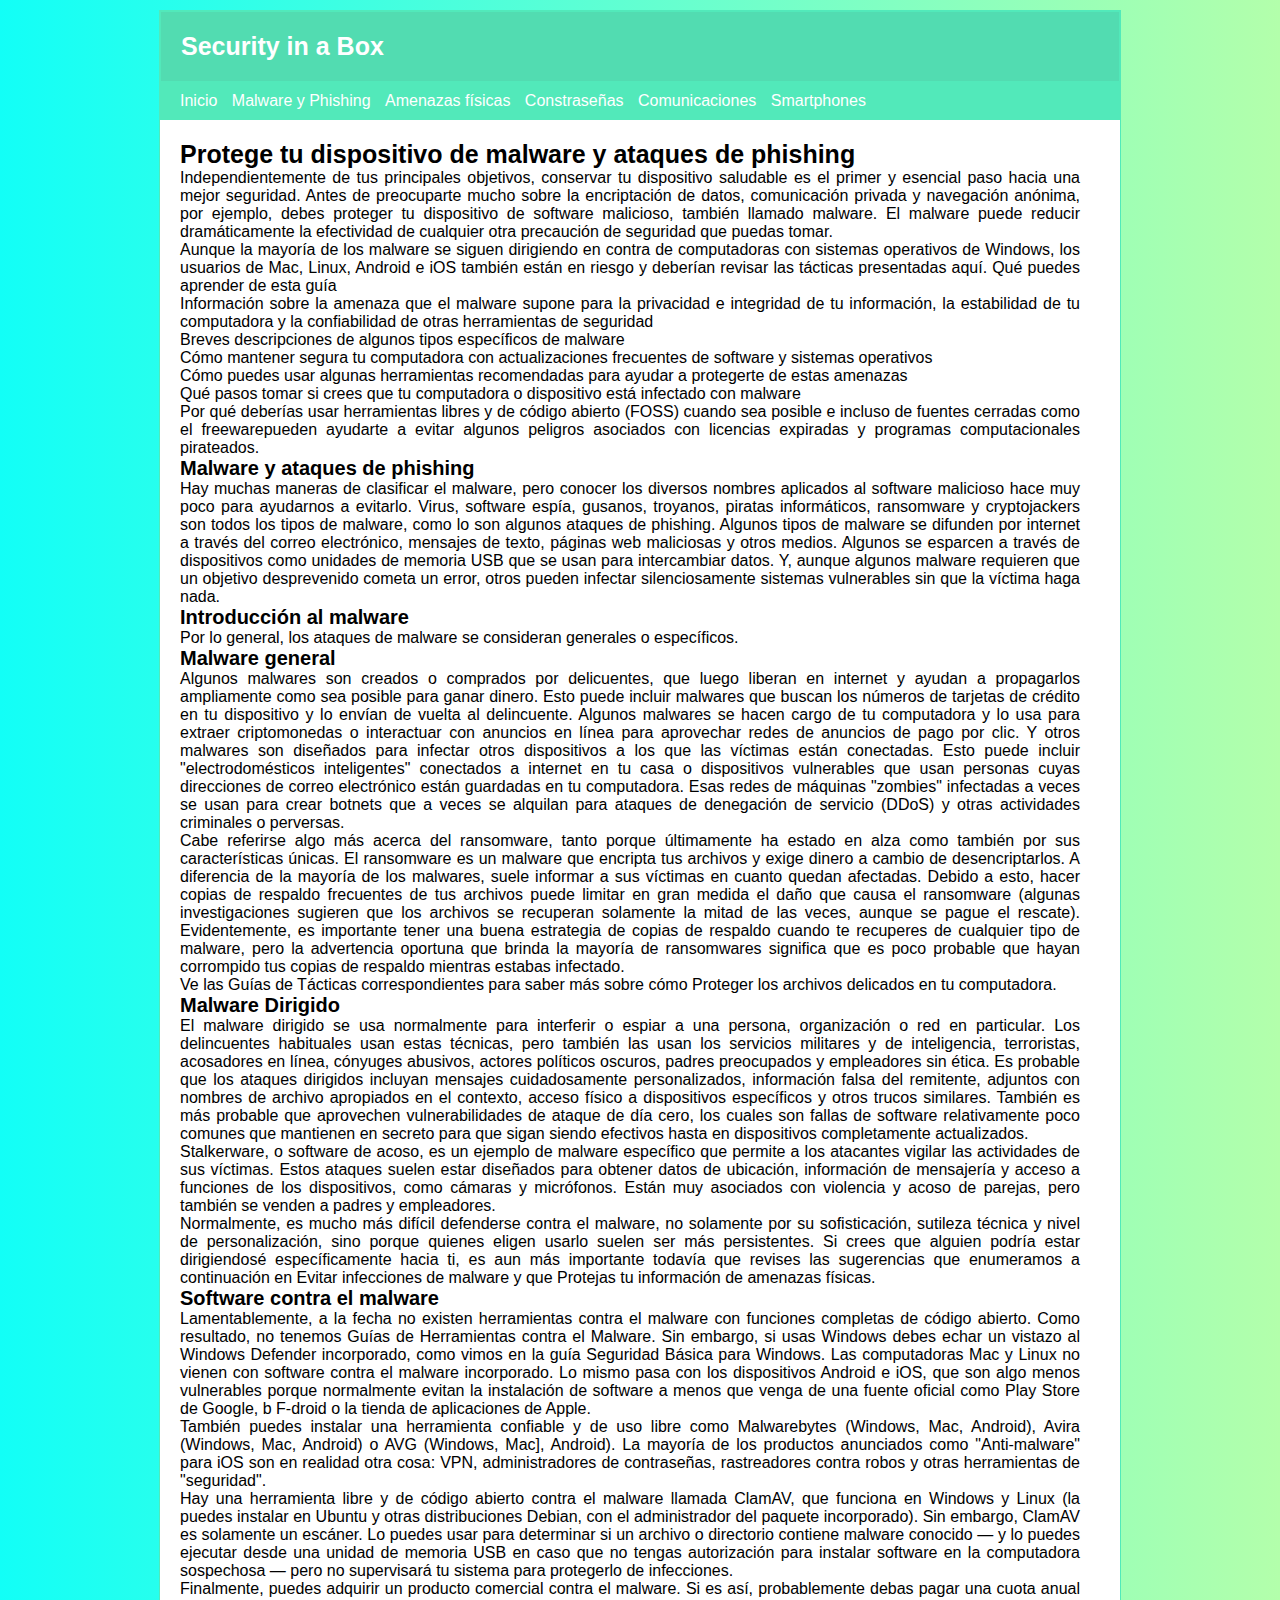
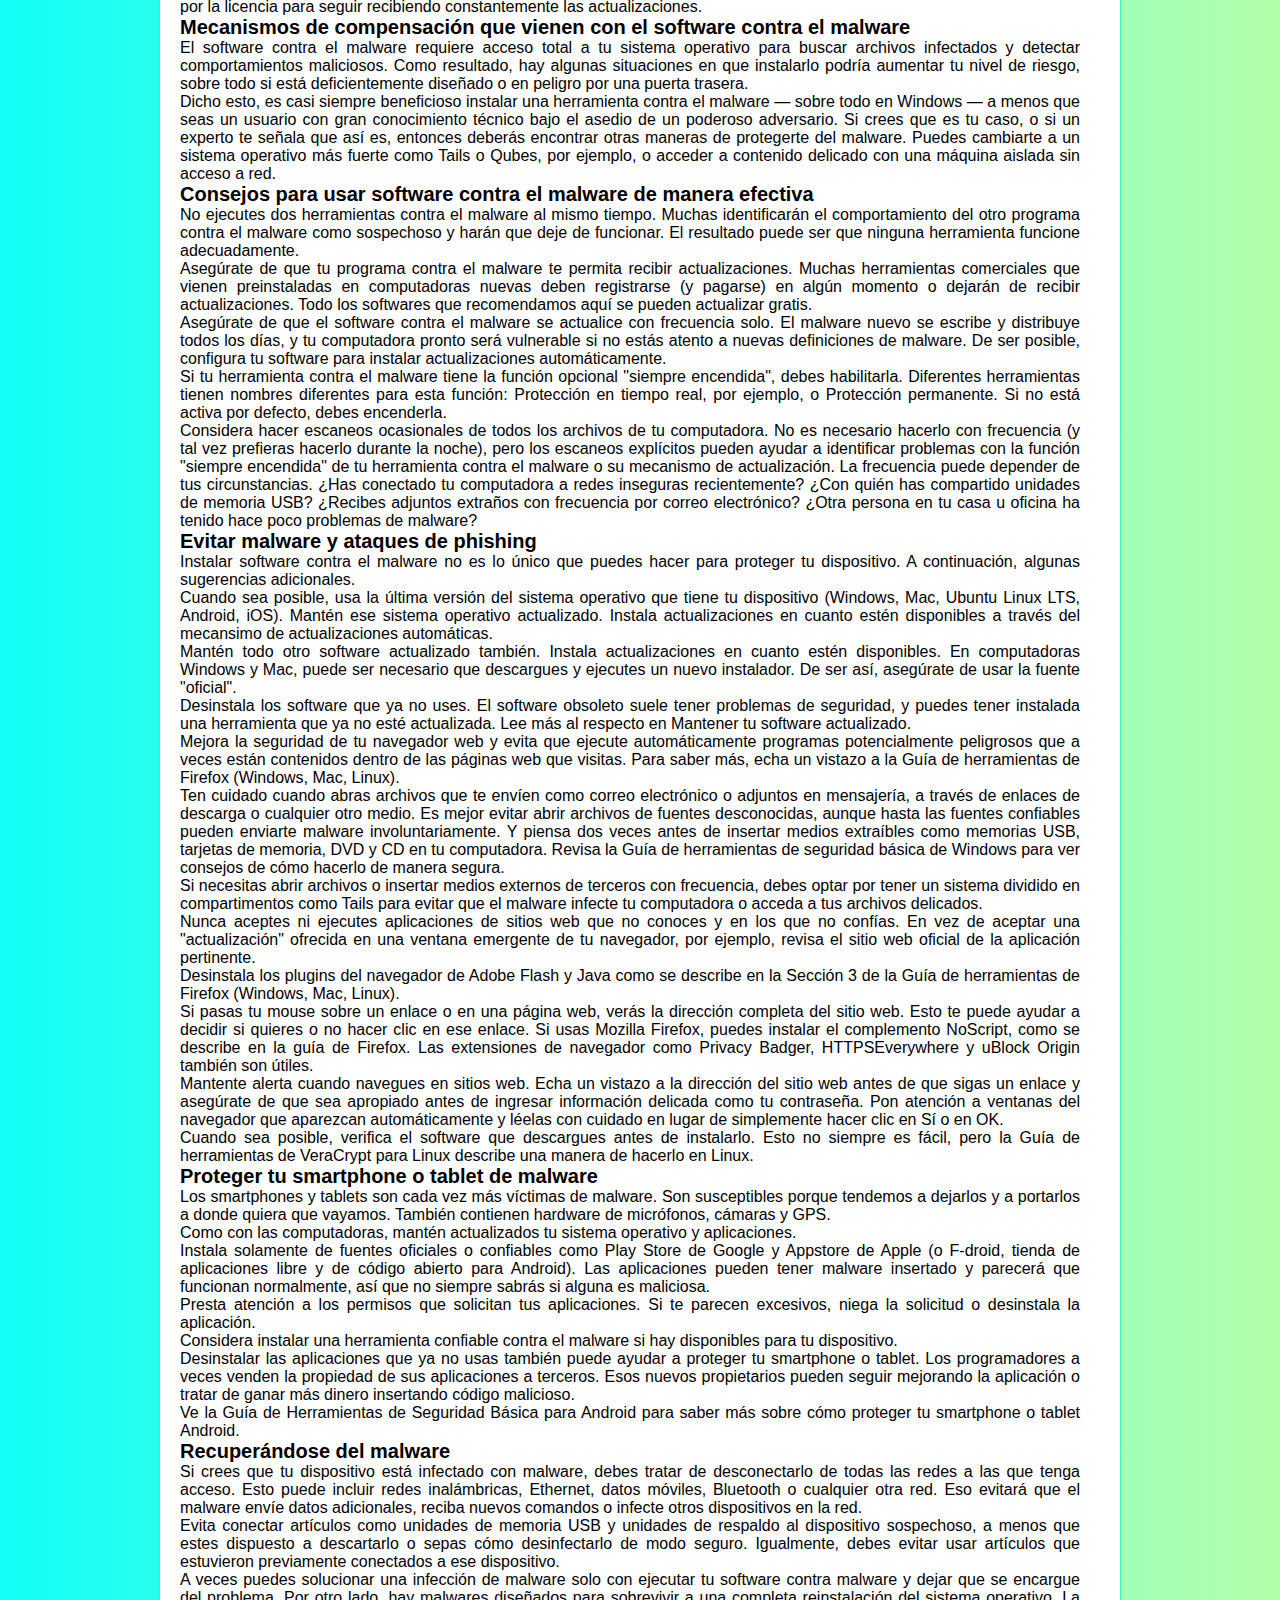
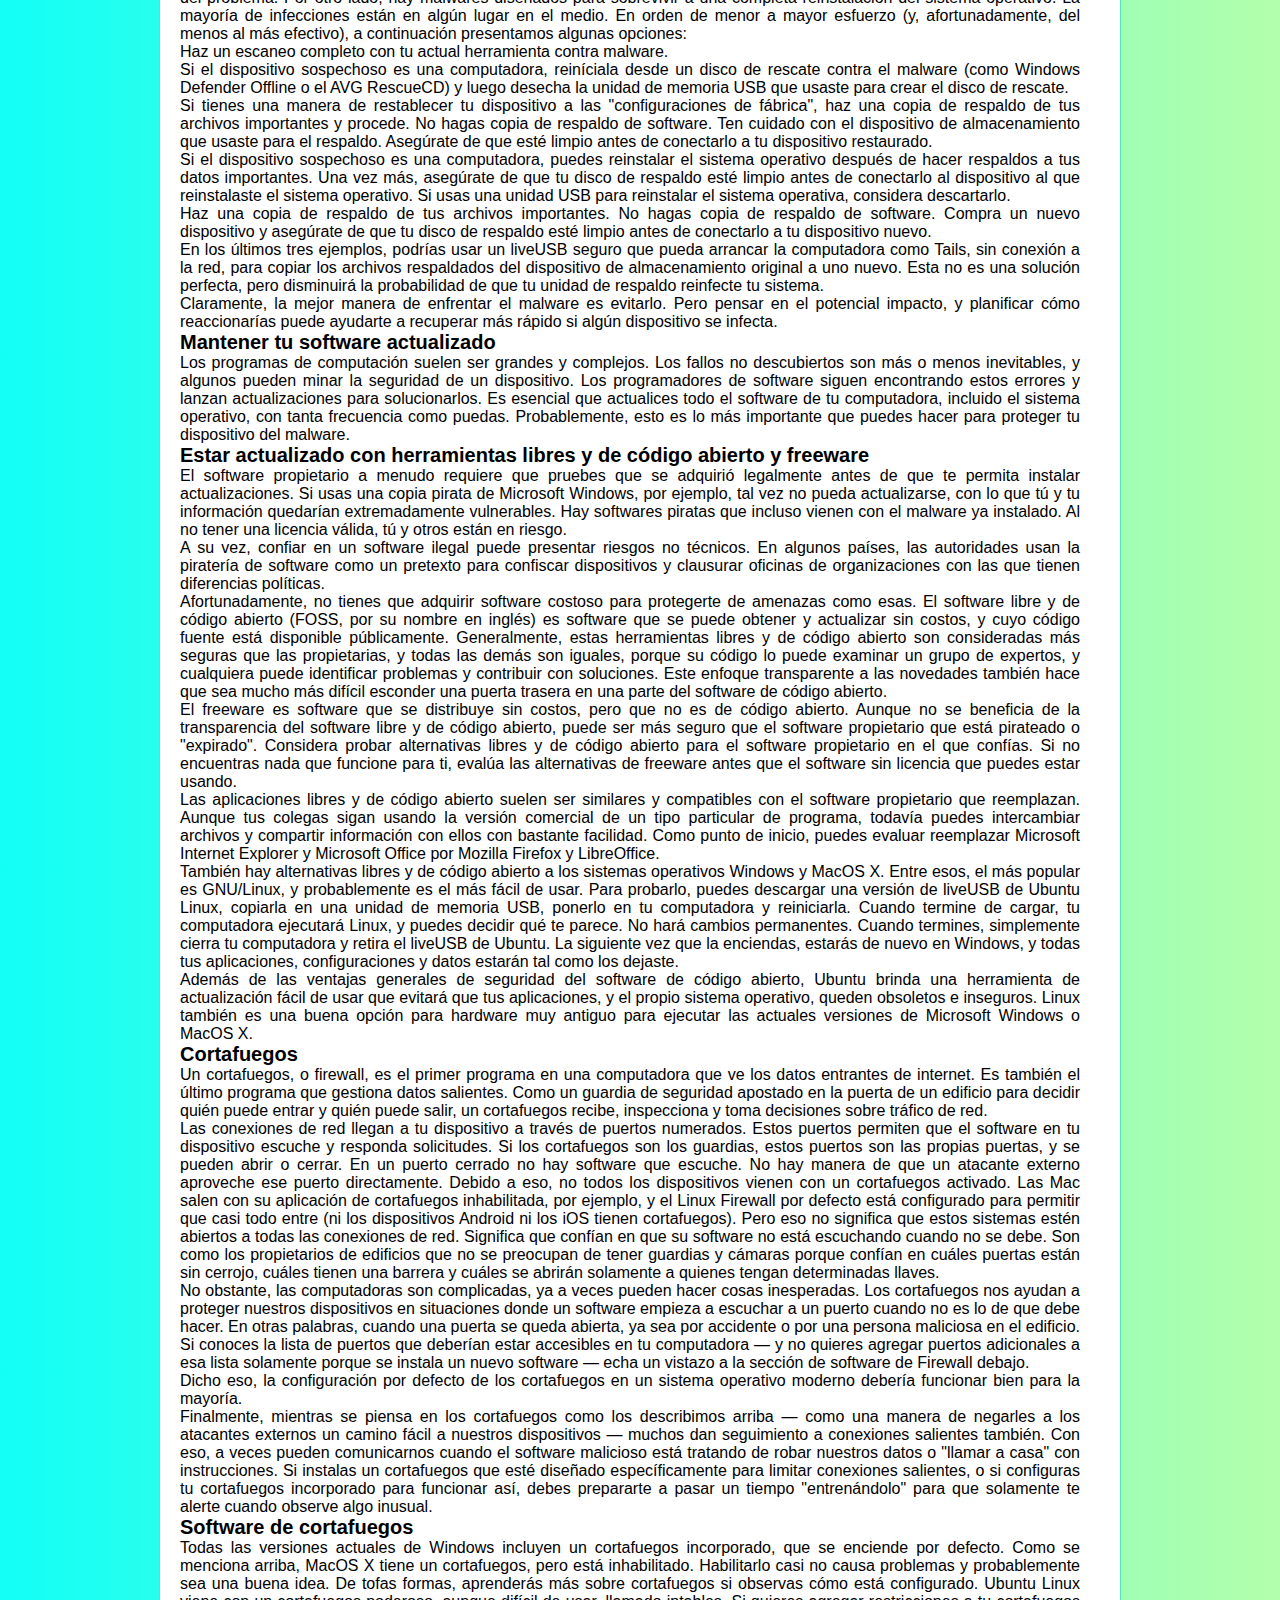
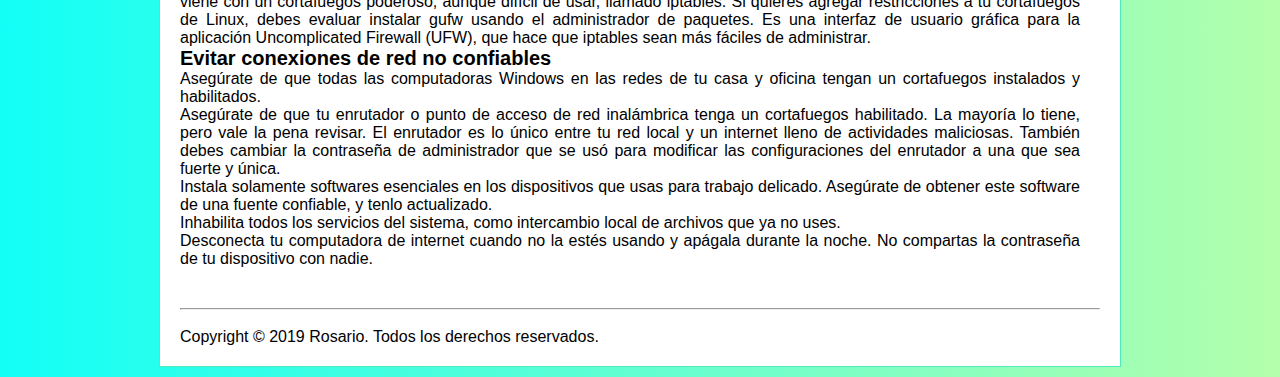
==== commit ec628a50: "Add files via upload" ====
--- a/paguina2.html
+++ b/paguina2.html
@@ -11,15 +11,16 @@
 			<header class="header">
 				<h1>Security in a Box</h1>
 			</header>
-			<nav class="menu">
-				<ul>
-					<li><a href="index.html">Inicio</a></li>
-					<li><a href="paguina2.html">Malware y Phishing</a></li>
-					<li><a href="paguina3.html">Amenazas físicas</a></li>
-					<li><a href="paguina4.html">Constraseñas fuertes</a></li>
-					<li><a href="paguina5.html">Comunicaciones privadas</a></li>
-				</ul>
-			</nav>
+            <nav class="menu">
+                <ul>
+                    <li><a href="index.html">Inicio</a></li>
+                    <li><a href="paguina2.html">Malware y Phishing</a></li>
+                    <li><a href="paguina3.html">Amenazas físicas</a></li>
+                    <li><a href="paguina4.html">Constraseñas</a></li>
+                    <li><a href="paguina5.html">Comunicaciones</a></li>
+                    <li><a href="paguina6.html">Smartphones</a></li>
+                </ul>
+            </nav>
 			<section class="seccion">
 				<article>
 					<hgroup>
--- a/style.css
+++ b/style.css
@@ -1,8 +1,6 @@
 a:link, a:visited {
-  color: white;
-  text-align: center;
-  text-decoration: none;
-  display: inline-block;
+	color: white;
+  	text-decoration: none;
 }
 
 a:hover, a:active{
@@ -14,8 +12,8 @@
 	font-family: sans-serif;/*Tipo de fuente*/
 }
 
-header h1{
-	color: white;
+li ul{
+	list-style-type:none;/*lista sin estilo*/
 }
 
 h2{
@@ -50,6 +48,7 @@
 }
 
 .header{
+	color:white;
 	background: #52dcb1;/*fondo*/
 	border: 1px solid #52e9ba;/*borde de 1pixel solido de color*/
 	padding:20px;
